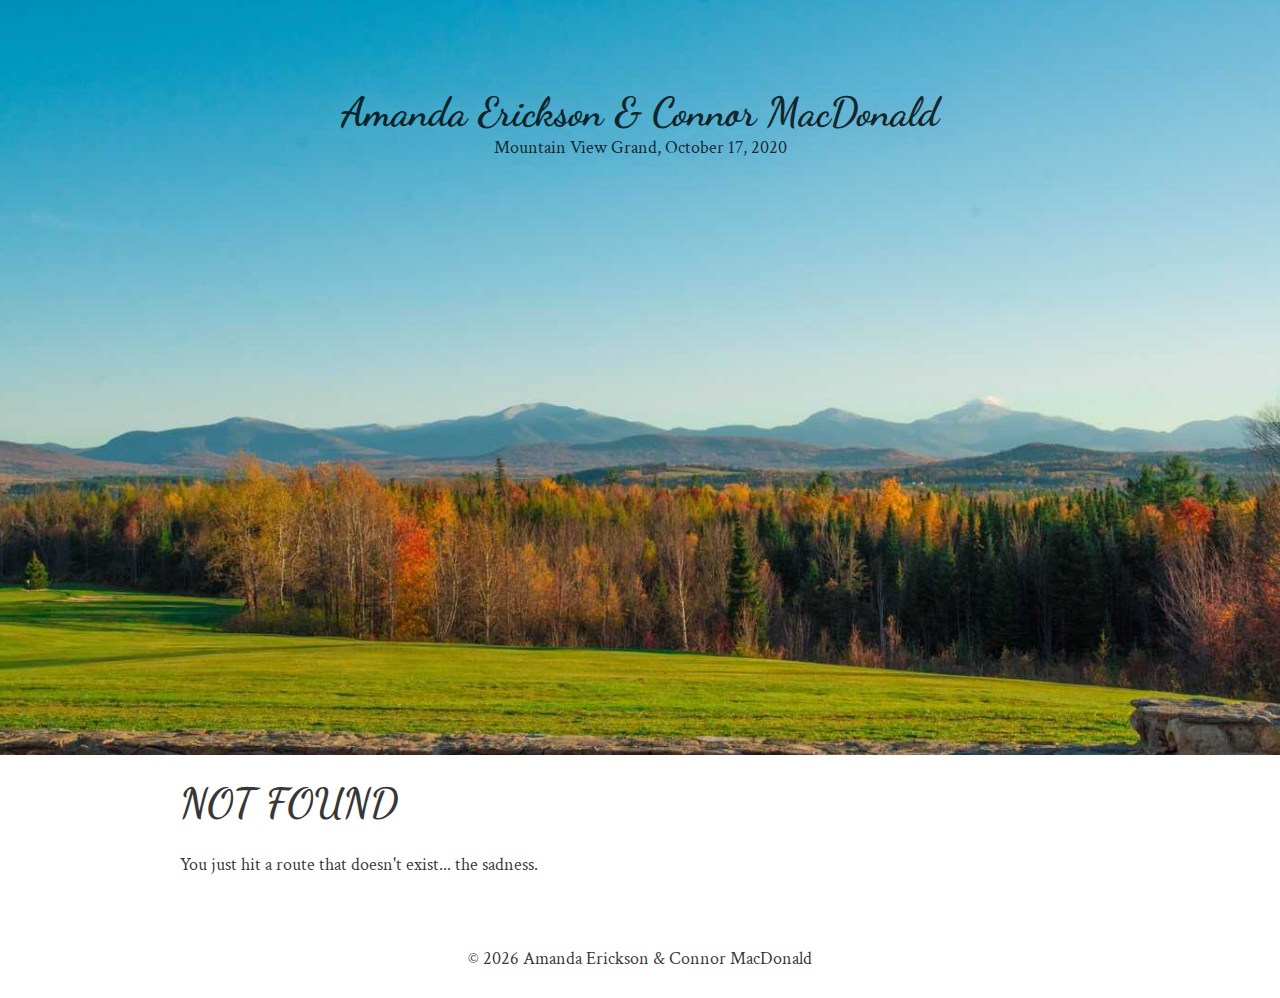
==== 404/index.html @ eaad70b4 "First build" ====
<!DOCTYPE html><html lang="en"><head><meta charSet="utf-8"/><meta http-equiv="x-ua-compatible" content="ie=edge"/><meta name="viewport" content="width=device-width, initial-scale=1, shrink-to-fit=no"/><style data-href="/styles.62a8afe266371566898d.css">@import url(https://fonts.googleapis.com/css?family=Crimson+Text|Dancing+Script&display=swap);html{font-family:sans-serif;-ms-text-size-adjust:100%;-webkit-text-size-adjust:100%}body{margin:0;-webkit-font-smoothing:antialiased;-moz-osx-font-smoothing:grayscale;font-family:Crimson Text,serif}article,aside,details,figcaption,figure,footer,header,main,menu,nav,section,summary{display:block}audio,canvas,progress,video{display:inline-block}audio:not([controls]){display:none;height:0}progress{vertical-align:baseline}[hidden],template{display:none}a{background-color:transparent;-webkit-text-decoration-skip:objects}a:active,a:hover{outline-width:0}abbr[title]{border-bottom:none;text-decoration:underline;-webkit-text-decoration:underline dotted;text-decoration:underline dotted}b,strong{font-weight:inherit;font-weight:bolder}footer{text-align:center;padding-top:32px}dfn{font-style:italic}h1{font-size:2em;margin:.67em 0}mark{background-color:#ff0;color:#000}small{font-size:80%}sub,sup{font-size:75%;line-height:0;position:relative;vertical-align:baseline}sub{bottom:-.25em}sup{top:-.5em}img{border-style:none}svg:not(:root){overflow:hidden}code,kbd,pre,samp{font-family:monospace,monospace;font-size:1em}figure{margin:1em 40px}hr{box-sizing:content-box;height:0;overflow:visible}button,input,optgroup,select,textarea{font:inherit;margin:0}optgroup{font-weight:700}button,input{overflow:visible}button,select{text-transform:none}[type=reset],[type=submit],button,html [type=button]{-webkit-appearance:button}[type=button]::-moz-focus-inner,[type=reset]::-moz-focus-inner,[type=submit]::-moz-focus-inner,button::-moz-focus-inner{border-style:none;padding:0}[type=button]:-moz-focusring,[type=reset]:-moz-focusring,[type=submit]:-moz-focusring,button:-moz-focusring{outline:1px dotted ButtonText}fieldset{border:1px solid silver;margin:0 2px;padding:.35em .625em .75em}legend{box-sizing:border-box;color:inherit;display:table;max-width:100%;padding:0;white-space:normal}textarea{overflow:auto}[type=checkbox],[type=radio]{box-sizing:border-box;padding:0}[type=number]::-webkit-inner-spin-button,[type=number]::-webkit-outer-spin-button{height:auto}[type=search]{-webkit-appearance:textfield;outline-offset:-2px}[type=search]::-webkit-search-cancel-button,[type=search]::-webkit-search-decoration{-webkit-appearance:none}::-webkit-input-placeholder{color:inherit;opacity:.54}::-webkit-file-upload-button{-webkit-appearance:button;font:inherit}html{font:112.5%/1.45em georgia,serif;box-sizing:border-box;overflow-y:scroll}*,:after,:before{box-sizing:inherit}body{color:rgba(0,0,0,.8)}header{overflow:hidden;text-align:center;position:relative;min-height:300px}header .gatsby-image-wrapper{position:absolute!important;top:-20px;left:-20px;bottom:-20px;right:-20px;z-index:-1}img{max-width:100%;padding:0;margin:0 0 1.45rem}h1{margin:0 0 1.45rem;font-family:Dancing Script,cursive;font-size:2.25rem}h1,h2{padding:0;color:inherit;font-weight:700;text-rendering:optimizeLegibility;line-height:1.1}h2{margin:0 0 .5rem;font-family:Crimson Text,serif;font-size:1.5rem}h3{font-family:Crimson Text,serif;font-size:1.38316rem}h3,h4{padding:0;margin:0 0 1.45rem;color:inherit;font-weight:700;text-rendering:optimizeLegibility;line-height:1.1}h4{font-family:-apple-system,BlinkMacSystemFont,Segoe UI,Roboto,Oxygen,Ubuntu,Cantarell,Fira Sans,Droid Sans,Helvetica Neue,sans-serif;font-size:1rem}h5{font-size:.85028rem}h5,h6{padding:0;margin:0 0 1.45rem;color:inherit;font-family:-apple-system,BlinkMacSystemFont,Segoe UI,Roboto,Oxygen,Ubuntu,Cantarell,Fira Sans,Droid Sans,Helvetica Neue,sans-serif;font-weight:700;text-rendering:optimizeLegibility;line-height:1.1}h6{font-size:.78405rem}hgroup{padding:0;margin:0 0 1.45rem}ol,ul{padding:0;margin:0 0 1.45rem 1.45rem;list-style-position:outside;list-style-image:none}dd,dl{margin:0 0 1.45rem}dd,dl,p{padding:0}p{margin:0 0 2rem}figure{padding:0}figure,pre{margin:0 0 1.45rem}pre{font-size:.85rem;line-height:1.42;background:rgba(0,0,0,.04);border-radius:3px;overflow:auto;word-wrap:normal;padding:1.45rem}table{font-size:1rem;line-height:1.45rem;border-collapse:collapse;width:100%}fieldset,table{padding:0;margin:0 0 1.45rem}blockquote{padding:0;margin:0 1.45rem 1.45rem}form,iframe,noscript{padding:0;margin:0 0 1.45rem}hr{padding:0;margin:0 0 calc(1.45rem - 1px);background:rgba(0,0,0,.2);border:none;height:1px}address{padding:0;margin:0 0 1.45rem}b,dt,strong,th{font-weight:700}li{margin-bottom:.725rem}ol li,ul li{padding-left:0}li>ol,li>ul{margin-left:1.45rem;margin-bottom:.725rem;margin-top:.725rem}blockquote :last-child,li :last-child,p :last-child{margin-bottom:0}li>p{margin-bottom:.725rem}code,kbd,samp{font-size:.85rem;line-height:1.45rem}abbr,abbr[title],acronym{border-bottom:1px dotted rgba(0,0,0,.5);cursor:help}abbr[title]{text-decoration:none}td,th,thead{text-align:left}td,th{border-bottom:1px solid rgba(0,0,0,.12);font-feature-settings:"tnum";-moz-font-feature-settings:"tnum";-ms-font-feature-settings:"tnum";-webkit-font-feature-settings:"tnum";padding:.725rem .96667rem calc(.725rem - 1px)}td:first-child,th:first-child{padding-left:0}td:last-child,th:last-child{padding-right:0}code,tt{background-color:rgba(0,0,0,.04);border-radius:3px;font-family:SFMono-Regular,Consolas,Roboto Mono,Droid Sans Mono,Liberation Mono,Menlo,Courier,monospace;padding:.2em 0}pre code{background:none;line-height:1.42}code:after,code:before,tt:after,tt:before{letter-spacing:-.2em;content:" "}pre code:after,pre code:before,pre tt:after,pre tt:before{content:""}@media only screen and (max-width:480px){html{font-size:100%}}.gatsby-image-wrapper{margin:auto}</style><meta name="generator" content="Gatsby 2.18.12"/><title data-react-helmet="true">404: Not found | Amanda Erickson &amp; Connor MacDonald</title><meta data-react-helmet="true" name="description" content="Mountain View Grand, October 17, 2020"/><meta data-react-helmet="true" property="og:title" content="404: Not found"/><meta data-react-helmet="true" property="og:description" content="Mountain View Grand, October 17, 2020"/><meta data-react-helmet="true" property="og:type" content="website"/><meta data-react-helmet="true" name="twitter:card" content="summary"/><meta data-react-helmet="true" name="twitter:creator" content="Connor MacDonald"/><meta data-react-helmet="true" name="twitter:title" content="404: Not found"/><meta data-react-helmet="true" name="twitter:description" content="Mountain View Grand, October 17, 2020"/><link rel="icon" href="/icons/icon-48x48.png?v=edf3d310d67f8284a562bc3a58c3e761"/><link rel="manifest" href="/manifest.webmanifest"/><meta name="theme-color" content="#663399"/><link rel="apple-touch-icon" sizes="48x48" href="/icons/icon-48x48.png?v=edf3d310d67f8284a562bc3a58c3e761"/><link rel="apple-touch-icon" sizes="72x72" href="/icons/icon-72x72.png?v=edf3d310d67f8284a562bc3a58c3e761"/><link rel="apple-touch-icon" sizes="96x96" href="/icons/icon-96x96.png?v=edf3d310d67f8284a562bc3a58c3e761"/><link rel="apple-touch-icon" sizes="144x144" href="/icons/icon-144x144.png?v=edf3d310d67f8284a562bc3a58c3e761"/><link rel="apple-touch-icon" sizes="192x192" href="/icons/icon-192x192.png?v=edf3d310d67f8284a562bc3a58c3e761"/><link rel="apple-touch-icon" sizes="256x256" href="/icons/icon-256x256.png?v=edf3d310d67f8284a562bc3a58c3e761"/><link rel="apple-touch-icon" sizes="384x384" href="/icons/icon-384x384.png?v=edf3d310d67f8284a562bc3a58c3e761"/><link rel="apple-touch-icon" sizes="512x512" href="/icons/icon-512x512.png?v=edf3d310d67f8284a562bc3a58c3e761"/><link as="script" rel="preload" href="/webpack-runtime-8ccd374460ad9884afc3.js"/><link as="script" rel="preload" href="/app-3792eba1773a90028cbc.js"/><link as="script" rel="preload" href="/styles-96ea1c23eb1c27c83239.js"/><link as="script" rel="preload" href="/commons-c1b3e1b0ab7290d5be0f.js"/><link as="script" rel="preload" href="/component---src-pages-404-js-937d1b115ca56d3e6694.js"/><link as="fetch" rel="preload" href="/page-data/404/page-data.json" crossorigin="anonymous"/></head><body><div id="___gatsby"><div style="outline:none" tabindex="-1" role="group" id="gatsby-focus-wrapper"><header style="height:0;padding-bottom:59%;margin-bottom:1.45rem"><div style="margin:0 auto;max-width:960px;padding:5rem 1.0875rem;text-shadow:#67b6d7 5px 0 30px"><h1 style="margin:0">Amanda Erickson &amp; Connor MacDonald</h1><p>Mountain View Grand, October 17, 2020</p></div><div class=" gatsby-image-wrapper" style="position:relative;overflow:hidden"><div style="width:100%;padding-bottom:59.09722222222222%"></div><img src="[data-uri]" alt="" style="position:absolute;top:0;left:0;width:100%;height:100%;object-fit:cover;object-position:center;opacity:1;transition-delay:500ms"/><noscript><picture><source srcset="/static/104b71bb54cc889bc5ee15e4727ea2bb/ca45b/header-image.jpg 500w,
/static/104b71bb54cc889bc5ee15e4727ea2bb/a0205/header-image.jpg 1000w,
/static/104b71bb54cc889bc5ee15e4727ea2bb/95976/header-image.jpg 1440w" sizes="(max-width: 1440px) 100vw, 1440px" /><img loading="lazy" sizes="(max-width: 1440px) 100vw, 1440px" srcset="/static/104b71bb54cc889bc5ee15e4727ea2bb/ca45b/header-image.jpg 500w,
/static/104b71bb54cc889bc5ee15e4727ea2bb/a0205/header-image.jpg 1000w,
/static/104b71bb54cc889bc5ee15e4727ea2bb/95976/header-image.jpg 1440w" src="/static/104b71bb54cc889bc5ee15e4727ea2bb/95976/header-image.jpg" alt="" style="position:absolute;top:0;left:0;opacity:1;width:100%;height:100%;object-fit:cover;object-position:center"/></picture></noscript></div></header><div style="margin:0 auto;max-width:960px;padding:0px 1.0875rem 1.45rem;padding-top:0"><main><h1>NOT FOUND</h1><p>You just hit a route that doesn&#x27;t exist... the sadness.</p></main><footer>© <!-- -->2019<!-- --> Amanda Erickson &amp; Connor MacDonald</footer></div></div></div><script id="gatsby-script-loader">/*<![CDATA[*/window.pagePath="/404/";/*]]>*/</script><script id="gatsby-chunk-mapping">/*<![CDATA[*/window.___chunkMapping={"app":["/app-3792eba1773a90028cbc.js"],"component---src-pages-404-js":["/component---src-pages-404-js-937d1b115ca56d3e6694.js"],"component---src-pages-index-js":["/component---src-pages-index-js-54a5cf1bc82b5480c168.js"],"component---src-pages-page-2-js":["/component---src-pages-page-2-js-9091273db8b77923343d.js"]};/*]]>*/</script><script src="/component---src-pages-404-js-937d1b115ca56d3e6694.js" async=""></script><script src="/commons-c1b3e1b0ab7290d5be0f.js" async=""></script><script src="/styles-96ea1c23eb1c27c83239.js" async=""></script><script src="/app-3792eba1773a90028cbc.js" async=""></script><script src="/webpack-runtime-8ccd374460ad9884afc3.js" async=""></script></body></html>
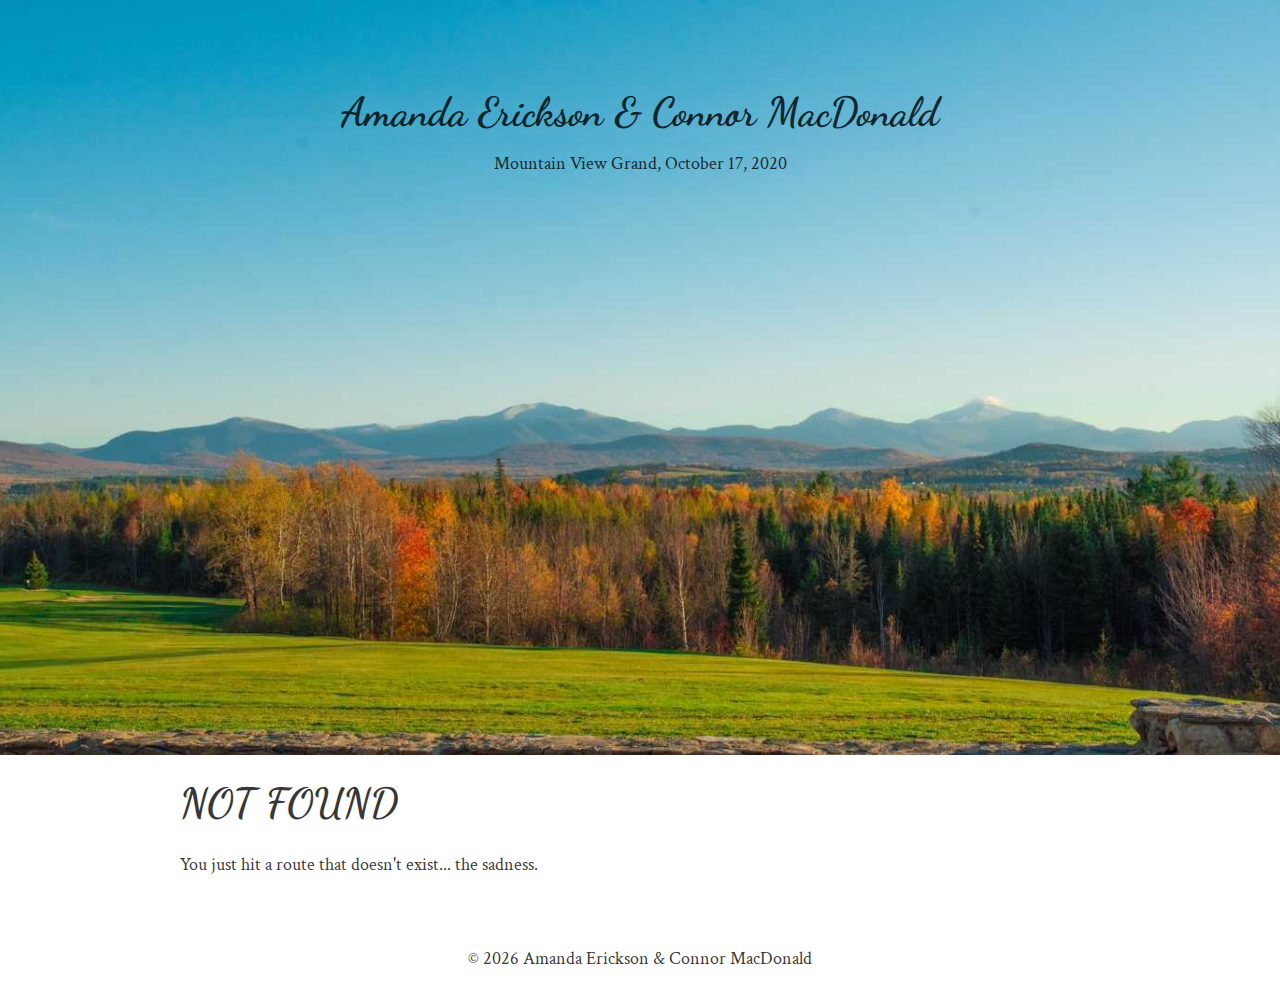
==== commit d33bff0f: "Second build" ====
--- a/404/index.html
+++ b/404/index.html
@@ -1,5 +1,5 @@
-<!DOCTYPE html><html lang="en"><head><meta charSet="utf-8"/><meta http-equiv="x-ua-compatible" content="ie=edge"/><meta name="viewport" content="width=device-width, initial-scale=1, shrink-to-fit=no"/><style data-href="/styles.62a8afe266371566898d.css">@import url(https://fonts.googleapis.com/css?family=Crimson+Text|Dancing+Script&display=swap);html{font-family:sans-serif;-ms-text-size-adjust:100%;-webkit-text-size-adjust:100%}body{margin:0;-webkit-font-smoothing:antialiased;-moz-osx-font-smoothing:grayscale;font-family:Crimson Text,serif}article,aside,details,figcaption,figure,footer,header,main,menu,nav,section,summary{display:block}audio,canvas,progress,video{display:inline-block}audio:not([controls]){display:none;height:0}progress{vertical-align:baseline}[hidden],template{display:none}a{background-color:transparent;-webkit-text-decoration-skip:objects}a:active,a:hover{outline-width:0}abbr[title]{border-bottom:none;text-decoration:underline;-webkit-text-decoration:underline dotted;text-decoration:underline dotted}b,strong{font-weight:inherit;font-weight:bolder}footer{text-align:center;padding-top:32px}dfn{font-style:italic}h1{font-size:2em;margin:.67em 0}mark{background-color:#ff0;color:#000}small{font-size:80%}sub,sup{font-size:75%;line-height:0;position:relative;vertical-align:baseline}sub{bottom:-.25em}sup{top:-.5em}img{border-style:none}svg:not(:root){overflow:hidden}code,kbd,pre,samp{font-family:monospace,monospace;font-size:1em}figure{margin:1em 40px}hr{box-sizing:content-box;height:0;overflow:visible}button,input,optgroup,select,textarea{font:inherit;margin:0}optgroup{font-weight:700}button,input{overflow:visible}button,select{text-transform:none}[type=reset],[type=submit],button,html [type=button]{-webkit-appearance:button}[type=button]::-moz-focus-inner,[type=reset]::-moz-focus-inner,[type=submit]::-moz-focus-inner,button::-moz-focus-inner{border-style:none;padding:0}[type=button]:-moz-focusring,[type=reset]:-moz-focusring,[type=submit]:-moz-focusring,button:-moz-focusring{outline:1px dotted ButtonText}fieldset{border:1px solid silver;margin:0 2px;padding:.35em .625em .75em}legend{box-sizing:border-box;color:inherit;display:table;max-width:100%;padding:0;white-space:normal}textarea{overflow:auto}[type=checkbox],[type=radio]{box-sizing:border-box;padding:0}[type=number]::-webkit-inner-spin-button,[type=number]::-webkit-outer-spin-button{height:auto}[type=search]{-webkit-appearance:textfield;outline-offset:-2px}[type=search]::-webkit-search-cancel-button,[type=search]::-webkit-search-decoration{-webkit-appearance:none}::-webkit-input-placeholder{color:inherit;opacity:.54}::-webkit-file-upload-button{-webkit-appearance:button;font:inherit}html{font:112.5%/1.45em georgia,serif;box-sizing:border-box;overflow-y:scroll}*,:after,:before{box-sizing:inherit}body{color:rgba(0,0,0,.8)}header{overflow:hidden;text-align:center;position:relative;min-height:300px}header .gatsby-image-wrapper{position:absolute!important;top:-20px;left:-20px;bottom:-20px;right:-20px;z-index:-1}img{max-width:100%;padding:0;margin:0 0 1.45rem}h1{margin:0 0 1.45rem;font-family:Dancing Script,cursive;font-size:2.25rem}h1,h2{padding:0;color:inherit;font-weight:700;text-rendering:optimizeLegibility;line-height:1.1}h2{margin:0 0 .5rem;font-family:Crimson Text,serif;font-size:1.5rem}h3{font-family:Crimson Text,serif;font-size:1.38316rem}h3,h4{padding:0;margin:0 0 1.45rem;color:inherit;font-weight:700;text-rendering:optimizeLegibility;line-height:1.1}h4{font-family:-apple-system,BlinkMacSystemFont,Segoe UI,Roboto,Oxygen,Ubuntu,Cantarell,Fira Sans,Droid Sans,Helvetica Neue,sans-serif;font-size:1rem}h5{font-size:.85028rem}h5,h6{padding:0;margin:0 0 1.45rem;color:inherit;font-family:-apple-system,BlinkMacSystemFont,Segoe UI,Roboto,Oxygen,Ubuntu,Cantarell,Fira Sans,Droid Sans,Helvetica Neue,sans-serif;font-weight:700;text-rendering:optimizeLegibility;line-height:1.1}h6{font-size:.78405rem}hgroup{padding:0;margin:0 0 1.45rem}ol,ul{padding:0;margin:0 0 1.45rem 1.45rem;list-style-position:outside;list-style-image:none}dd,dl{margin:0 0 1.45rem}dd,dl,p{padding:0}p{margin:0 0 2rem}figure{padding:0}figure,pre{margin:0 0 1.45rem}pre{font-size:.85rem;line-height:1.42;background:rgba(0,0,0,.04);border-radius:3px;overflow:auto;word-wrap:normal;padding:1.45rem}table{font-size:1rem;line-height:1.45rem;border-collapse:collapse;width:100%}fieldset,table{padding:0;margin:0 0 1.45rem}blockquote{padding:0;margin:0 1.45rem 1.45rem}form,iframe,noscript{padding:0;margin:0 0 1.45rem}hr{padding:0;margin:0 0 calc(1.45rem - 1px);background:rgba(0,0,0,.2);border:none;height:1px}address{padding:0;margin:0 0 1.45rem}b,dt,strong,th{font-weight:700}li{margin-bottom:.725rem}ol li,ul li{padding-left:0}li>ol,li>ul{margin-left:1.45rem;margin-bottom:.725rem;margin-top:.725rem}blockquote :last-child,li :last-child,p :last-child{margin-bottom:0}li>p{margin-bottom:.725rem}code,kbd,samp{font-size:.85rem;line-height:1.45rem}abbr,abbr[title],acronym{border-bottom:1px dotted rgba(0,0,0,.5);cursor:help}abbr[title]{text-decoration:none}td,th,thead{text-align:left}td,th{border-bottom:1px solid rgba(0,0,0,.12);font-feature-settings:"tnum";-moz-font-feature-settings:"tnum";-ms-font-feature-settings:"tnum";-webkit-font-feature-settings:"tnum";padding:.725rem .96667rem calc(.725rem - 1px)}td:first-child,th:first-child{padding-left:0}td:last-child,th:last-child{padding-right:0}code,tt{background-color:rgba(0,0,0,.04);border-radius:3px;font-family:SFMono-Regular,Consolas,Roboto Mono,Droid Sans Mono,Liberation Mono,Menlo,Courier,monospace;padding:.2em 0}pre code{background:none;line-height:1.42}code:after,code:before,tt:after,tt:before{letter-spacing:-.2em;content:" "}pre code:after,pre code:before,pre tt:after,pre tt:before{content:""}@media only screen and (max-width:480px){html{font-size:100%}}.gatsby-image-wrapper{margin:auto}</style><meta name="generator" content="Gatsby 2.18.12"/><title data-react-helmet="true">404: Not found | Amanda Erickson &amp; Connor MacDonald</title><meta data-react-helmet="true" name="description" content="Mountain View Grand, October 17, 2020"/><meta data-react-helmet="true" property="og:title" content="404: Not found"/><meta data-react-helmet="true" property="og:description" content="Mountain View Grand, October 17, 2020"/><meta data-react-helmet="true" property="og:type" content="website"/><meta data-react-helmet="true" name="twitter:card" content="summary"/><meta data-react-helmet="true" name="twitter:creator" content="Connor MacDonald"/><meta data-react-helmet="true" name="twitter:title" content="404: Not found"/><meta data-react-helmet="true" name="twitter:description" content="Mountain View Grand, October 17, 2020"/><link rel="icon" href="/icons/icon-48x48.png?v=edf3d310d67f8284a562bc3a58c3e761"/><link rel="manifest" href="/manifest.webmanifest"/><meta name="theme-color" content="#663399"/><link rel="apple-touch-icon" sizes="48x48" href="/icons/icon-48x48.png?v=edf3d310d67f8284a562bc3a58c3e761"/><link rel="apple-touch-icon" sizes="72x72" href="/icons/icon-72x72.png?v=edf3d310d67f8284a562bc3a58c3e761"/><link rel="apple-touch-icon" sizes="96x96" href="/icons/icon-96x96.png?v=edf3d310d67f8284a562bc3a58c3e761"/><link rel="apple-touch-icon" sizes="144x144" href="/icons/icon-144x144.png?v=edf3d310d67f8284a562bc3a58c3e761"/><link rel="apple-touch-icon" sizes="192x192" href="/icons/icon-192x192.png?v=edf3d310d67f8284a562bc3a58c3e761"/><link rel="apple-touch-icon" sizes="256x256" href="/icons/icon-256x256.png?v=edf3d310d67f8284a562bc3a58c3e761"/><link rel="apple-touch-icon" sizes="384x384" href="/icons/icon-384x384.png?v=edf3d310d67f8284a562bc3a58c3e761"/><link rel="apple-touch-icon" sizes="512x512" href="/icons/icon-512x512.png?v=edf3d310d67f8284a562bc3a58c3e761"/><link as="script" rel="preload" href="/webpack-runtime-8ccd374460ad9884afc3.js"/><link as="script" rel="preload" href="/app-3792eba1773a90028cbc.js"/><link as="script" rel="preload" href="/styles-96ea1c23eb1c27c83239.js"/><link as="script" rel="preload" href="/commons-c1b3e1b0ab7290d5be0f.js"/><link as="script" rel="preload" href="/component---src-pages-404-js-937d1b115ca56d3e6694.js"/><link as="fetch" rel="preload" href="/page-data/404/page-data.json" crossorigin="anonymous"/></head><body><div id="___gatsby"><div style="outline:none" tabindex="-1" role="group" id="gatsby-focus-wrapper"><header style="height:0;padding-bottom:59%;margin-bottom:1.45rem"><div style="margin:0 auto;max-width:960px;padding:5rem 1.0875rem;text-shadow:#67b6d7 5px 0 30px"><h1 style="margin:0">Amanda Erickson &amp; Connor MacDonald</h1><p>Mountain View Grand, October 17, 2020</p></div><div class=" gatsby-image-wrapper" style="position:relative;overflow:hidden"><div style="width:100%;padding-bottom:59.09722222222222%"></div><img src="[data-uri]" alt="" style="position:absolute;top:0;left:0;width:100%;height:100%;object-fit:cover;object-position:center;opacity:1;transition-delay:500ms"/><noscript><picture><source srcset="/static/104b71bb54cc889bc5ee15e4727ea2bb/ca45b/header-image.jpg 500w,
+<!DOCTYPE html><html lang="en"><head><meta charSet="utf-8"/><meta http-equiv="x-ua-compatible" content="ie=edge"/><meta name="viewport" content="width=device-width, initial-scale=1, shrink-to-fit=no"/><style data-href="/styles.62a8afe266371566898d.css">@import url(https://fonts.googleapis.com/css?family=Crimson+Text|Dancing+Script&display=swap);html{font-family:sans-serif;-ms-text-size-adjust:100%;-webkit-text-size-adjust:100%}body{margin:0;-webkit-font-smoothing:antialiased;-moz-osx-font-smoothing:grayscale;font-family:Crimson Text,serif}article,aside,details,figcaption,figure,footer,header,main,menu,nav,section,summary{display:block}audio,canvas,progress,video{display:inline-block}audio:not([controls]){display:none;height:0}progress{vertical-align:baseline}[hidden],template{display:none}a{background-color:transparent;-webkit-text-decoration-skip:objects}a:active,a:hover{outline-width:0}abbr[title]{border-bottom:none;text-decoration:underline;-webkit-text-decoration:underline dotted;text-decoration:underline dotted}b,strong{font-weight:inherit;font-weight:bolder}footer{text-align:center;padding-top:32px}dfn{font-style:italic}h1{font-size:2em;margin:.67em 0}mark{background-color:#ff0;color:#000}small{font-size:80%}sub,sup{font-size:75%;line-height:0;position:relative;vertical-align:baseline}sub{bottom:-.25em}sup{top:-.5em}img{border-style:none}svg:not(:root){overflow:hidden}code,kbd,pre,samp{font-family:monospace,monospace;font-size:1em}figure{margin:1em 40px}hr{box-sizing:content-box;height:0;overflow:visible}button,input,optgroup,select,textarea{font:inherit;margin:0}optgroup{font-weight:700}button,input{overflow:visible}button,select{text-transform:none}[type=reset],[type=submit],button,html [type=button]{-webkit-appearance:button}[type=button]::-moz-focus-inner,[type=reset]::-moz-focus-inner,[type=submit]::-moz-focus-inner,button::-moz-focus-inner{border-style:none;padding:0}[type=button]:-moz-focusring,[type=reset]:-moz-focusring,[type=submit]:-moz-focusring,button:-moz-focusring{outline:1px dotted ButtonText}fieldset{border:1px solid silver;margin:0 2px;padding:.35em .625em .75em}legend{box-sizing:border-box;color:inherit;display:table;max-width:100%;padding:0;white-space:normal}textarea{overflow:auto}[type=checkbox],[type=radio]{box-sizing:border-box;padding:0}[type=number]::-webkit-inner-spin-button,[type=number]::-webkit-outer-spin-button{height:auto}[type=search]{-webkit-appearance:textfield;outline-offset:-2px}[type=search]::-webkit-search-cancel-button,[type=search]::-webkit-search-decoration{-webkit-appearance:none}::-webkit-input-placeholder{color:inherit;opacity:.54}::-webkit-file-upload-button{-webkit-appearance:button;font:inherit}html{font:112.5%/1.45em georgia,serif;box-sizing:border-box;overflow-y:scroll}*,:after,:before{box-sizing:inherit}body{color:rgba(0,0,0,.8)}header{overflow:hidden;text-align:center;position:relative;min-height:300px}header .gatsby-image-wrapper{position:absolute!important;top:-20px;left:-20px;bottom:-20px;right:-20px;z-index:-1}img{max-width:100%;padding:0;margin:0 0 1.45rem}h1{margin:0 0 1.45rem;font-family:Dancing Script,cursive;font-size:2.25rem}h1,h2{padding:0;color:inherit;font-weight:700;text-rendering:optimizeLegibility;line-height:1.1}h2{margin:0 0 .5rem;font-family:Crimson Text,serif;font-size:1.5rem}h3{font-family:Crimson Text,serif;font-size:1.38316rem}h3,h4{padding:0;margin:0 0 1.45rem;color:inherit;font-weight:700;text-rendering:optimizeLegibility;line-height:1.1}h4{font-family:-apple-system,BlinkMacSystemFont,Segoe UI,Roboto,Oxygen,Ubuntu,Cantarell,Fira Sans,Droid Sans,Helvetica Neue,sans-serif;font-size:1rem}h5{font-size:.85028rem}h5,h6{padding:0;margin:0 0 1.45rem;color:inherit;font-family:-apple-system,BlinkMacSystemFont,Segoe UI,Roboto,Oxygen,Ubuntu,Cantarell,Fira Sans,Droid Sans,Helvetica Neue,sans-serif;font-weight:700;text-rendering:optimizeLegibility;line-height:1.1}h6{font-size:.78405rem}hgroup{padding:0;margin:0 0 1.45rem}ol,ul{padding:0;margin:0 0 1.45rem 1.45rem;list-style-position:outside;list-style-image:none}dd,dl{margin:0 0 1.45rem}dd,dl,p{padding:0}p{margin:0 0 2rem}figure{padding:0}figure,pre{margin:0 0 1.45rem}pre{font-size:.85rem;line-height:1.42;background:rgba(0,0,0,.04);border-radius:3px;overflow:auto;word-wrap:normal;padding:1.45rem}table{font-size:1rem;line-height:1.45rem;border-collapse:collapse;width:100%}fieldset,table{padding:0;margin:0 0 1.45rem}blockquote{padding:0;margin:0 1.45rem 1.45rem}form,iframe,noscript{padding:0;margin:0 0 1.45rem}hr{padding:0;margin:0 0 calc(1.45rem - 1px);background:rgba(0,0,0,.2);border:none;height:1px}address{padding:0;margin:0 0 1.45rem}b,dt,strong,th{font-weight:700}li{margin-bottom:.725rem}ol li,ul li{padding-left:0}li>ol,li>ul{margin-left:1.45rem;margin-bottom:.725rem;margin-top:.725rem}blockquote :last-child,li :last-child,p :last-child{margin-bottom:0}li>p{margin-bottom:.725rem}code,kbd,samp{font-size:.85rem;line-height:1.45rem}abbr,abbr[title],acronym{border-bottom:1px dotted rgba(0,0,0,.5);cursor:help}abbr[title]{text-decoration:none}td,th,thead{text-align:left}td,th{border-bottom:1px solid rgba(0,0,0,.12);font-feature-settings:"tnum";-moz-font-feature-settings:"tnum";-ms-font-feature-settings:"tnum";-webkit-font-feature-settings:"tnum";padding:.725rem .96667rem calc(.725rem - 1px)}td:first-child,th:first-child{padding-left:0}td:last-child,th:last-child{padding-right:0}code,tt{background-color:rgba(0,0,0,.04);border-radius:3px;font-family:SFMono-Regular,Consolas,Roboto Mono,Droid Sans Mono,Liberation Mono,Menlo,Courier,monospace;padding:.2em 0}pre code{background:none;line-height:1.42}code:after,code:before,tt:after,tt:before{letter-spacing:-.2em;content:" "}pre code:after,pre code:before,pre tt:after,pre tt:before{content:""}@media only screen and (max-width:480px){html{font-size:100%}}.gatsby-image-wrapper{margin:auto}</style><meta name="generator" content="Gatsby 2.18.12"/><title data-react-helmet="true">404: Not found | Amanda Erickson &amp; Connor MacDonald</title><meta data-react-helmet="true" name="description" content="Mountain View Grand, October 17, 2020"/><meta data-react-helmet="true" property="og:title" content="404: Not found"/><meta data-react-helmet="true" property="og:description" content="Mountain View Grand, October 17, 2020"/><meta data-react-helmet="true" property="og:type" content="website"/><meta data-react-helmet="true" name="twitter:card" content="summary"/><meta data-react-helmet="true" name="twitter:creator" content="Connor MacDonald"/><meta data-react-helmet="true" name="twitter:title" content="404: Not found"/><meta data-react-helmet="true" name="twitter:description" content="Mountain View Grand, October 17, 2020"/><link rel="icon" href="/icons/icon-48x48.png?v=edf3d310d67f8284a562bc3a58c3e761"/><link rel="manifest" href="/manifest.webmanifest"/><meta name="theme-color" content="#663399"/><link rel="apple-touch-icon" sizes="48x48" href="/icons/icon-48x48.png?v=edf3d310d67f8284a562bc3a58c3e761"/><link rel="apple-touch-icon" sizes="72x72" href="/icons/icon-72x72.png?v=edf3d310d67f8284a562bc3a58c3e761"/><link rel="apple-touch-icon" sizes="96x96" href="/icons/icon-96x96.png?v=edf3d310d67f8284a562bc3a58c3e761"/><link rel="apple-touch-icon" sizes="144x144" href="/icons/icon-144x144.png?v=edf3d310d67f8284a562bc3a58c3e761"/><link rel="apple-touch-icon" sizes="192x192" href="/icons/icon-192x192.png?v=edf3d310d67f8284a562bc3a58c3e761"/><link rel="apple-touch-icon" sizes="256x256" href="/icons/icon-256x256.png?v=edf3d310d67f8284a562bc3a58c3e761"/><link rel="apple-touch-icon" sizes="384x384" href="/icons/icon-384x384.png?v=edf3d310d67f8284a562bc3a58c3e761"/><link rel="apple-touch-icon" sizes="512x512" href="/icons/icon-512x512.png?v=edf3d310d67f8284a562bc3a58c3e761"/><link as="script" rel="preload" href="/webpack-runtime-8ccd374460ad9884afc3.js"/><link as="script" rel="preload" href="/app-3792eba1773a90028cbc.js"/><link as="script" rel="preload" href="/styles-96ea1c23eb1c27c83239.js"/><link as="script" rel="preload" href="/commons-878b3153afa705272fca.js"/><link as="script" rel="preload" href="/component---src-pages-404-js-937d1b115ca56d3e6694.js"/><link as="fetch" rel="preload" href="/page-data/404/page-data.json" crossorigin="anonymous"/></head><body><div id="___gatsby"><div style="outline:none" tabindex="-1" role="group" id="gatsby-focus-wrapper"><header style="height:0;padding-bottom:59%;margin-bottom:1.45rem"><div style="margin:0 auto;max-width:960px;padding:5rem 1.0875rem;text-shadow:#67b6d7 5px 0 30px"><h1 style="margin:0">Amanda Erickson &amp; Connor MacDonald</h1><p style="padding-top:16px">Mountain View Grand, October 17, 2020</p></div><div class=" gatsby-image-wrapper" style="position:relative;overflow:hidden"><div style="width:100%;padding-bottom:59.09722222222222%"></div><img src="[data-uri]" alt="" style="position:absolute;top:0;left:0;width:100%;height:100%;object-fit:cover;object-position:center;opacity:1;transition-delay:500ms"/><noscript><picture><source srcset="/static/104b71bb54cc889bc5ee15e4727ea2bb/ca45b/header-image.jpg 500w,
 /static/104b71bb54cc889bc5ee15e4727ea2bb/a0205/header-image.jpg 1000w,
 /static/104b71bb54cc889bc5ee15e4727ea2bb/95976/header-image.jpg 1440w" sizes="(max-width: 1440px) 100vw, 1440px" /><img loading="lazy" sizes="(max-width: 1440px) 100vw, 1440px" srcset="/static/104b71bb54cc889bc5ee15e4727ea2bb/ca45b/header-image.jpg 500w,
 /static/104b71bb54cc889bc5ee15e4727ea2bb/a0205/header-image.jpg 1000w,
-/static/104b71bb54cc889bc5ee15e4727ea2bb/95976/header-image.jpg 1440w" src="/static/104b71bb54cc889bc5ee15e4727ea2bb/95976/header-image.jpg" alt="" style="position:absolute;top:0;left:0;opacity:1;width:100%;height:100%;object-fit:cover;object-position:center"/></picture></noscript></div></header><div style="margin:0 auto;max-width:960px;padding:0px 1.0875rem 1.45rem;padding-top:0"><main><h1>NOT FOUND</h1><p>You just hit a route that doesn&#x27;t exist... the sadness.</p></main><footer>© <!-- -->2019<!-- --> Amanda Erickson &amp; Connor MacDonald</footer></div></div></div><script id="gatsby-script-loader">/*<![CDATA[*/window.pagePath="/404/";/*]]>*/</script><script id="gatsby-chunk-mapping">/*<![CDATA[*/window.___chunkMapping={"app":["/app-3792eba1773a90028cbc.js"],"component---src-pages-404-js":["/component---src-pages-404-js-937d1b115ca56d3e6694.js"],"component---src-pages-index-js":["/component---src-pages-index-js-54a5cf1bc82b5480c168.js"],"component---src-pages-page-2-js":["/component---src-pages-page-2-js-9091273db8b77923343d.js"]};/*]]>*/</script><script src="/component---src-pages-404-js-937d1b115ca56d3e6694.js" async=""></script><script src="/commons-c1b3e1b0ab7290d5be0f.js" async=""></script><script src="/styles-96ea1c23eb1c27c83239.js" async=""></script><script src="/app-3792eba1773a90028cbc.js" async=""></script><script src="/webpack-runtime-8ccd374460ad9884afc3.js" async=""></script></body></html>+/static/104b71bb54cc889bc5ee15e4727ea2bb/95976/header-image.jpg 1440w" src="/static/104b71bb54cc889bc5ee15e4727ea2bb/95976/header-image.jpg" alt="" style="position:absolute;top:0;left:0;opacity:1;width:100%;height:100%;object-fit:cover;object-position:center"/></picture></noscript></div></header><div style="margin:0 auto;max-width:960px;padding:0px 1.0875rem 1.45rem;padding-top:0"><main><h1>NOT FOUND</h1><p>You just hit a route that doesn&#x27;t exist... the sadness.</p></main><footer>© <!-- -->2019<!-- --> Amanda Erickson &amp; Connor MacDonald</footer></div></div></div><script id="gatsby-script-loader">/*<![CDATA[*/window.pagePath="/404/";/*]]>*/</script><script id="gatsby-chunk-mapping">/*<![CDATA[*/window.___chunkMapping={"app":["/app-3792eba1773a90028cbc.js"],"component---src-pages-404-js":["/component---src-pages-404-js-937d1b115ca56d3e6694.js"],"component---src-pages-index-js":["/component---src-pages-index-js-54a5cf1bc82b5480c168.js"],"component---src-pages-page-2-js":["/component---src-pages-page-2-js-9091273db8b77923343d.js"]};/*]]>*/</script><script src="/component---src-pages-404-js-937d1b115ca56d3e6694.js" async=""></script><script src="/commons-878b3153afa705272fca.js" async=""></script><script src="/styles-96ea1c23eb1c27c83239.js" async=""></script><script src="/app-3792eba1773a90028cbc.js" async=""></script><script src="/webpack-runtime-8ccd374460ad9884afc3.js" async=""></script></body></html>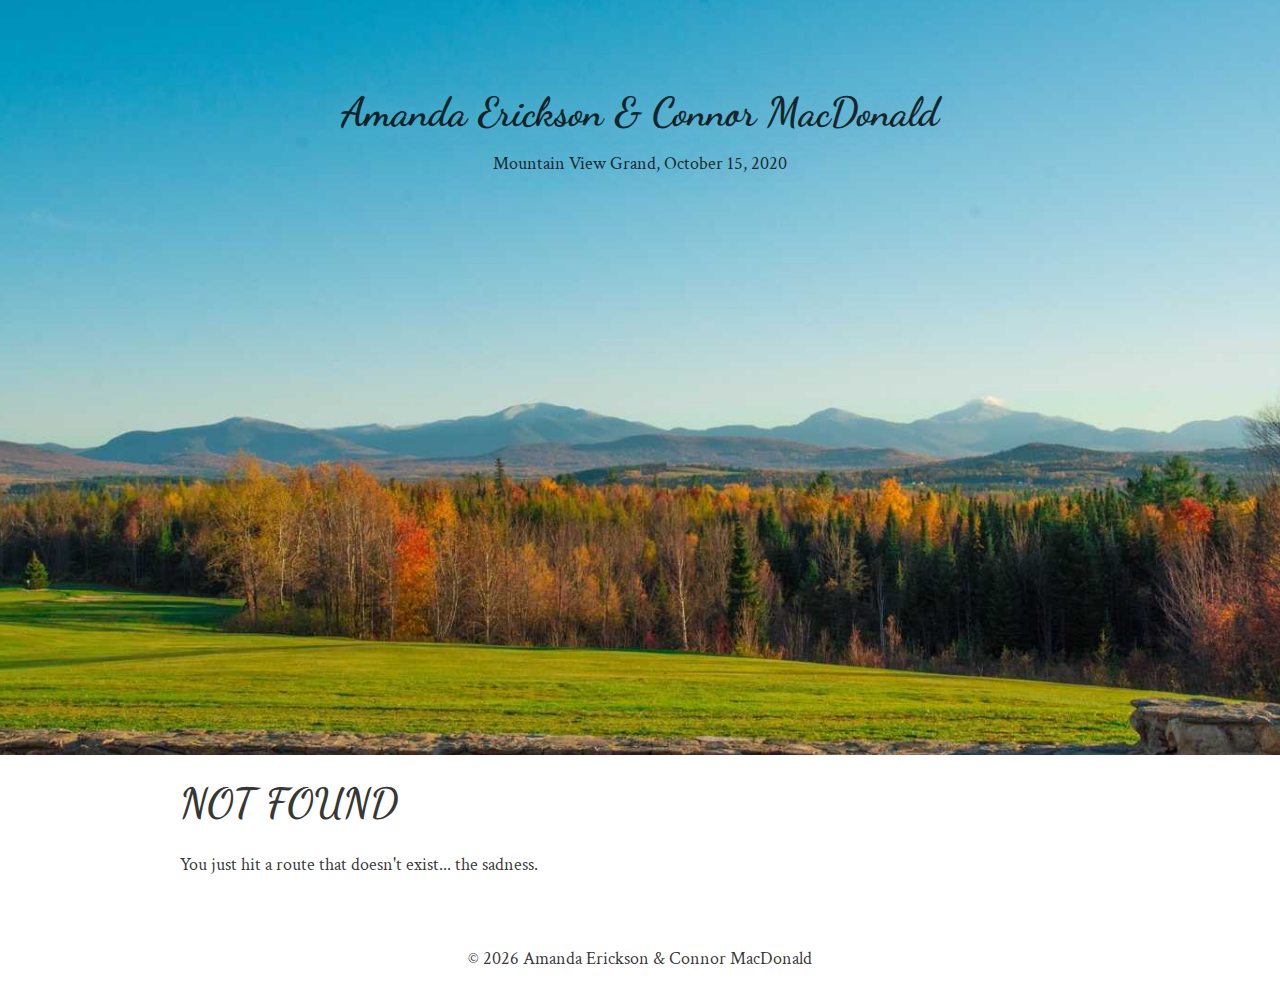
==== commit 611d9784: "Messaging after wedding letter went out" ====
--- a/404/index.html
+++ b/404/index.html
@@ -1,5 +1,21 @@
-<!DOCTYPE html><html lang="en"><head><meta charSet="utf-8"/><meta http-equiv="x-ua-compatible" content="ie=edge"/><meta name="viewport" content="width=device-width, initial-scale=1, shrink-to-fit=no"/><style data-href="/styles.62a8afe266371566898d.css">@import url(https://fonts.googleapis.com/css?family=Crimson+Text|Dancing+Script&display=swap);html{font-family:sans-serif;-ms-text-size-adjust:100%;-webkit-text-size-adjust:100%}body{margin:0;-webkit-font-smoothing:antialiased;-moz-osx-font-smoothing:grayscale;font-family:Crimson Text,serif}article,aside,details,figcaption,figure,footer,header,main,menu,nav,section,summary{display:block}audio,canvas,progress,video{display:inline-block}audio:not([controls]){display:none;height:0}progress{vertical-align:baseline}[hidden],template{display:none}a{background-color:transparent;-webkit-text-decoration-skip:objects}a:active,a:hover{outline-width:0}abbr[title]{border-bottom:none;text-decoration:underline;-webkit-text-decoration:underline dotted;text-decoration:underline dotted}b,strong{font-weight:inherit;font-weight:bolder}footer{text-align:center;padding-top:32px}dfn{font-style:italic}h1{font-size:2em;margin:.67em 0}mark{background-color:#ff0;color:#000}small{font-size:80%}sub,sup{font-size:75%;line-height:0;position:relative;vertical-align:baseline}sub{bottom:-.25em}sup{top:-.5em}img{border-style:none}svg:not(:root){overflow:hidden}code,kbd,pre,samp{font-family:monospace,monospace;font-size:1em}figure{margin:1em 40px}hr{box-sizing:content-box;height:0;overflow:visible}button,input,optgroup,select,textarea{font:inherit;margin:0}optgroup{font-weight:700}button,input{overflow:visible}button,select{text-transform:none}[type=reset],[type=submit],button,html [type=button]{-webkit-appearance:button}[type=button]::-moz-focus-inner,[type=reset]::-moz-focus-inner,[type=submit]::-moz-focus-inner,button::-moz-focus-inner{border-style:none;padding:0}[type=button]:-moz-focusring,[type=reset]:-moz-focusring,[type=submit]:-moz-focusring,button:-moz-focusring{outline:1px dotted ButtonText}fieldset{border:1px solid silver;margin:0 2px;padding:.35em .625em .75em}legend{box-sizing:border-box;color:inherit;display:table;max-width:100%;padding:0;white-space:normal}textarea{overflow:auto}[type=checkbox],[type=radio]{box-sizing:border-box;padding:0}[type=number]::-webkit-inner-spin-button,[type=number]::-webkit-outer-spin-button{height:auto}[type=search]{-webkit-appearance:textfield;outline-offset:-2px}[type=search]::-webkit-search-cancel-button,[type=search]::-webkit-search-decoration{-webkit-appearance:none}::-webkit-input-placeholder{color:inherit;opacity:.54}::-webkit-file-upload-button{-webkit-appearance:button;font:inherit}html{font:112.5%/1.45em georgia,serif;box-sizing:border-box;overflow-y:scroll}*,:after,:before{box-sizing:inherit}body{color:rgba(0,0,0,.8)}header{overflow:hidden;text-align:center;position:relative;min-height:300px}header .gatsby-image-wrapper{position:absolute!important;top:-20px;left:-20px;bottom:-20px;right:-20px;z-index:-1}img{max-width:100%;padding:0;margin:0 0 1.45rem}h1{margin:0 0 1.45rem;font-family:Dancing Script,cursive;font-size:2.25rem}h1,h2{padding:0;color:inherit;font-weight:700;text-rendering:optimizeLegibility;line-height:1.1}h2{margin:0 0 .5rem;font-family:Crimson Text,serif;font-size:1.5rem}h3{font-family:Crimson Text,serif;font-size:1.38316rem}h3,h4{padding:0;margin:0 0 1.45rem;color:inherit;font-weight:700;text-rendering:optimizeLegibility;line-height:1.1}h4{font-family:-apple-system,BlinkMacSystemFont,Segoe UI,Roboto,Oxygen,Ubuntu,Cantarell,Fira Sans,Droid Sans,Helvetica Neue,sans-serif;font-size:1rem}h5{font-size:.85028rem}h5,h6{padding:0;margin:0 0 1.45rem;color:inherit;font-family:-apple-system,BlinkMacSystemFont,Segoe UI,Roboto,Oxygen,Ubuntu,Cantarell,Fira Sans,Droid Sans,Helvetica Neue,sans-serif;font-weight:700;text-rendering:optimizeLegibility;line-height:1.1}h6{font-size:.78405rem}hgroup{padding:0;margin:0 0 1.45rem}ol,ul{padding:0;margin:0 0 1.45rem 1.45rem;list-style-position:outside;list-style-image:none}dd,dl{margin:0 0 1.45rem}dd,dl,p{padding:0}p{margin:0 0 2rem}figure{padding:0}figure,pre{margin:0 0 1.45rem}pre{font-size:.85rem;line-height:1.42;background:rgba(0,0,0,.04);border-radius:3px;overflow:auto;word-wrap:normal;padding:1.45rem}table{font-size:1rem;line-height:1.45rem;border-collapse:collapse;width:100%}fieldset,table{padding:0;margin:0 0 1.45rem}blockquote{padding:0;margin:0 1.45rem 1.45rem}form,iframe,noscript{padding:0;margin:0 0 1.45rem}hr{padding:0;margin:0 0 calc(1.45rem - 1px);background:rgba(0,0,0,.2);border:none;height:1px}address{padding:0;margin:0 0 1.45rem}b,dt,strong,th{font-weight:700}li{margin-bottom:.725rem}ol li,ul li{padding-left:0}li>ol,li>ul{margin-left:1.45rem;margin-bottom:.725rem;margin-top:.725rem}blockquote :last-child,li :last-child,p :last-child{margin-bottom:0}li>p{margin-bottom:.725rem}code,kbd,samp{font-size:.85rem;line-height:1.45rem}abbr,abbr[title],acronym{border-bottom:1px dotted rgba(0,0,0,.5);cursor:help}abbr[title]{text-decoration:none}td,th,thead{text-align:left}td,th{border-bottom:1px solid rgba(0,0,0,.12);font-feature-settings:"tnum";-moz-font-feature-settings:"tnum";-ms-font-feature-settings:"tnum";-webkit-font-feature-settings:"tnum";padding:.725rem .96667rem calc(.725rem - 1px)}td:first-child,th:first-child{padding-left:0}td:last-child,th:last-child{padding-right:0}code,tt{background-color:rgba(0,0,0,.04);border-radius:3px;font-family:SFMono-Regular,Consolas,Roboto Mono,Droid Sans Mono,Liberation Mono,Menlo,Courier,monospace;padding:.2em 0}pre code{background:none;line-height:1.42}code:after,code:before,tt:after,tt:before{letter-spacing:-.2em;content:" "}pre code:after,pre code:before,pre tt:after,pre tt:before{content:""}@media only screen and (max-width:480px){html{font-size:100%}}.gatsby-image-wrapper{margin:auto}</style><meta name="generator" content="Gatsby 2.18.12"/><title data-react-helmet="true">404: Not found | Amanda Erickson &amp; Connor MacDonald</title><meta data-react-helmet="true" name="description" content="Mountain View Grand, October 17, 2020"/><meta data-react-helmet="true" property="og:title" content="404: Not found"/><meta data-react-helmet="true" property="og:description" content="Mountain View Grand, October 17, 2020"/><meta data-react-helmet="true" property="og:type" content="website"/><meta data-react-helmet="true" name="twitter:card" content="summary"/><meta data-react-helmet="true" name="twitter:creator" content="Connor MacDonald"/><meta data-react-helmet="true" name="twitter:title" content="404: Not found"/><meta data-react-helmet="true" name="twitter:description" content="Mountain View Grand, October 17, 2020"/><link rel="icon" href="/icons/icon-48x48.png?v=edf3d310d67f8284a562bc3a58c3e761"/><link rel="manifest" href="/manifest.webmanifest"/><meta name="theme-color" content="#663399"/><link rel="apple-touch-icon" sizes="48x48" href="/icons/icon-48x48.png?v=edf3d310d67f8284a562bc3a58c3e761"/><link rel="apple-touch-icon" sizes="72x72" href="/icons/icon-72x72.png?v=edf3d310d67f8284a562bc3a58c3e761"/><link rel="apple-touch-icon" sizes="96x96" href="/icons/icon-96x96.png?v=edf3d310d67f8284a562bc3a58c3e761"/><link rel="apple-touch-icon" sizes="144x144" href="/icons/icon-144x144.png?v=edf3d310d67f8284a562bc3a58c3e761"/><link rel="apple-touch-icon" sizes="192x192" href="/icons/icon-192x192.png?v=edf3d310d67f8284a562bc3a58c3e761"/><link rel="apple-touch-icon" sizes="256x256" href="/icons/icon-256x256.png?v=edf3d310d67f8284a562bc3a58c3e761"/><link rel="apple-touch-icon" sizes="384x384" href="/icons/icon-384x384.png?v=edf3d310d67f8284a562bc3a58c3e761"/><link rel="apple-touch-icon" sizes="512x512" href="/icons/icon-512x512.png?v=edf3d310d67f8284a562bc3a58c3e761"/><link as="script" rel="preload" href="/webpack-runtime-8ccd374460ad9884afc3.js"/><link as="script" rel="preload" href="/app-3792eba1773a90028cbc.js"/><link as="script" rel="preload" href="/styles-96ea1c23eb1c27c83239.js"/><link as="script" rel="preload" href="/commons-878b3153afa705272fca.js"/><link as="script" rel="preload" href="/component---src-pages-404-js-937d1b115ca56d3e6694.js"/><link as="fetch" rel="preload" href="/page-data/404/page-data.json" crossorigin="anonymous"/></head><body><div id="___gatsby"><div style="outline:none" tabindex="-1" role="group" id="gatsby-focus-wrapper"><header style="height:0;padding-bottom:59%;margin-bottom:1.45rem"><div style="margin:0 auto;max-width:960px;padding:5rem 1.0875rem;text-shadow:#67b6d7 5px 0 30px"><h1 style="margin:0">Amanda Erickson &amp; Connor MacDonald</h1><p style="padding-top:16px">Mountain View Grand, October 17, 2020</p></div><div class=" gatsby-image-wrapper" style="position:relative;overflow:hidden"><div style="width:100%;padding-bottom:59.09722222222222%"></div><img src="[data-uri]" alt="" style="position:absolute;top:0;left:0;width:100%;height:100%;object-fit:cover;object-position:center;opacity:1;transition-delay:500ms"/><noscript><picture><source srcset="/static/104b71bb54cc889bc5ee15e4727ea2bb/ca45b/header-image.jpg 500w,
+<!DOCTYPE html><html lang="en"><head><meta charSet="utf-8"/><meta http-equiv="x-ua-compatible" content="ie=edge"/><meta name="viewport" content="width=device-width, initial-scale=1, shrink-to-fit=no"/><style data-href="/styles.ae71f491a183eeecc83d.css">@import url(https://fonts.googleapis.com/css?family=Crimson+Text|Dancing+Script&display=swap);html{font-family:sans-serif;-ms-text-size-adjust:100%;-webkit-text-size-adjust:100%}body{margin:0;-webkit-font-smoothing:antialiased;-moz-osx-font-smoothing:grayscale;font-family:Crimson Text,serif}article,aside,details,figcaption,figure,footer,header,main,menu,nav,section,summary{display:block}audio,canvas,progress,video{display:inline-block}audio:not([controls]){display:none;height:0}progress{vertical-align:baseline}[hidden],template{display:none}a{background-color:transparent;-webkit-text-decoration-skip:objects}a:active,a:hover{outline-width:0}abbr[title]{border-bottom:none;text-decoration:underline;-webkit-text-decoration:underline dotted;text-decoration:underline dotted}b,strong{font-weight:inherit;font-weight:bolder}footer{text-align:center;padding-top:32px}dfn{font-style:italic}h1{font-size:2em;margin:.67em 0}mark{background-color:#ff0;color:#000}small{font-size:80%}sub,sup{font-size:75%;line-height:0;position:relative;vertical-align:baseline}sub{bottom:-.25em}sup{top:-.5em}img{border-style:none}svg:not(:root){overflow:hidden}code,kbd,pre,samp{font-family:monospace,monospace;font-size:1em}figure{margin:1em 40px}hr{box-sizing:content-box;height:0;overflow:visible}button,input,optgroup,select,textarea{font:inherit;margin:0}optgroup{font-weight:700}button,input{overflow:visible}button,select{text-transform:none}[type=reset],[type=submit],button,html [type=button]{-webkit-appearance:button}[type=button]::-moz-focus-inner,[type=reset]::-moz-focus-inner,[type=submit]::-moz-focus-inner,button::-moz-focus-inner{border-style:none;padding:0}[type=button]:-moz-focusring,[type=reset]:-moz-focusring,[type=submit]:-moz-focusring,button:-moz-focusring{outline:1px dotted ButtonText}fieldset{border:1px solid silver;margin:0 2px;padding:.35em .625em .75em}legend{box-sizing:border-box;color:inherit;display:table;max-width:100%;padding:0;white-space:normal}textarea{overflow:auto}[type=checkbox],[type=radio]{box-sizing:border-box;padding:0}[type=number]::-webkit-inner-spin-button,[type=number]::-webkit-outer-spin-button{height:auto}[type=search]{-webkit-appearance:textfield;outline-offset:-2px}[type=search]::-webkit-search-cancel-button,[type=search]::-webkit-search-decoration{-webkit-appearance:none}::-webkit-input-placeholder{color:inherit;opacity:.54}::-webkit-file-upload-button{-webkit-appearance:button;font:inherit}html{font:112.5%/1.45em georgia,serif;box-sizing:border-box;overflow-y:scroll}*,:after,:before{box-sizing:inherit}body{color:rgba(0,0,0,.8)}header{overflow:hidden;text-align:center;position:relative;min-height:300px}header .gatsby-image-wrapper{position:absolute!important;top:-20px;left:-20px;bottom:-20px;right:-20px;z-index:-1}img{max-width:100%;padding:0;margin:0 0 1.45rem}h1{margin:0 0 1.45rem;font-family:Dancing Script,cursive;font-size:2.25rem}h1,h2{padding:0;color:inherit;font-weight:700;text-rendering:optimizeLegibility;line-height:1.1}h2{margin:0 0 .5rem;font-family:Crimson Text,serif;font-size:1.5rem}h3{font-family:Crimson Text,serif;font-size:1.38316rem}h3,h4{padding:0;margin:0 0 1.45rem;color:inherit;font-weight:700;text-rendering:optimizeLegibility;line-height:1.1}h4{font-family:-apple-system,BlinkMacSystemFont,Segoe UI,Roboto,Oxygen,Ubuntu,Cantarell,Fira Sans,Droid Sans,Helvetica Neue,sans-serif;font-size:1rem}h5{font-size:.85028rem}h5,h6{padding:0;margin:0 0 1.45rem;color:inherit;font-family:-apple-system,BlinkMacSystemFont,Segoe UI,Roboto,Oxygen,Ubuntu,Cantarell,Fira Sans,Droid Sans,Helvetica Neue,sans-serif;font-weight:700;text-rendering:optimizeLegibility;line-height:1.1}h6{font-size:.78405rem}hgroup{padding:0;margin:0 0 1.45rem}ol,ul{padding:0;margin:0 0 1.45rem 1.45rem;list-style-position:outside;list-style-image:none}dd,dl{margin:0 0 1.45rem}dd,dl,p{padding:0}p{margin:0 0 2rem}figure{padding:0}figure,pre{margin:0 0 1.45rem}pre{font-size:.85rem;line-height:1.42;background:rgba(0,0,0,.04);border-radius:3px;overflow:auto;word-wrap:normal;padding:1.45rem}table{font-size:1rem;line-height:1.45rem;border-collapse:collapse;width:100%}fieldset,table{padding:0;margin:0 0 1.45rem}blockquote{padding:0;margin:0 1.45rem 1.45rem}form,iframe,noscript{padding:0;margin:0 0 1.45rem}hr{padding:0;margin:0 0 calc(1.45rem - 1px);background:rgba(0,0,0,.2);border:none;height:1px}address{padding:0;margin:0 0 1.45rem}b,dt,strong,th{font-weight:700}li{margin-bottom:.725rem}ol li,ul li{padding-left:0}li>ol,li>ul{margin-left:1.45rem;margin-bottom:.725rem;margin-top:.725rem}blockquote :last-child,li :last-child,p :last-child{margin-bottom:0}li>p{margin-bottom:.725rem}code,kbd,samp{font-size:.85rem;line-height:1.45rem}abbr,abbr[title],acronym{border-bottom:1px dotted rgba(0,0,0,.5);cursor:help}abbr[title]{text-decoration:none}td,th,thead{text-align:left}td,th{border-bottom:1px solid rgba(0,0,0,.12);font-feature-settings:"tnum";-moz-font-feature-settings:"tnum";-ms-font-feature-settings:"tnum";-webkit-font-feature-settings:"tnum";padding:.725rem .96667rem calc(.725rem - 1px)}td:first-child,th:first-child{padding-left:0}td:last-child,th:last-child{padding-right:0}code,tt{background-color:rgba(0,0,0,.04);border-radius:3px;font-family:SFMono-Regular,Consolas,Roboto Mono,Droid Sans Mono,Liberation Mono,Menlo,Courier,monospace;padding:.2em 0}pre code{background:none;line-height:1.42}code:after,code:before,tt:after,tt:before{letter-spacing:-.2em;content:" "}pre code:after,pre code:before,pre tt:after,pre tt:before{content:""}@media only screen and (max-width:480px){html{font-size:100%}}.gatsby-image-wrapper{margin:auto}.update{padding:2rem 2rem 1px;margin-bottom:16px;background:#faebd7}</style><meta name="generator" content="Gatsby 2.18.12"/><title data-react-helmet="true">404: Not found | Amanda Erickson &amp; Connor MacDonald</title><meta data-react-helmet="true" name="description" content="Mountain View Grand, October 17, 2020"/><meta data-react-helmet="true" property="og:title" content="404: Not found"/><meta data-react-helmet="true" property="og:description" content="Mountain View Grand, October 17, 2020"/><meta data-react-helmet="true" property="og:type" content="website"/><meta data-react-helmet="true" name="twitter:card" content="summary"/><meta data-react-helmet="true" name="twitter:creator" content="Connor MacDonald"/><meta data-react-helmet="true" name="twitter:title" content="404: Not found"/><meta data-react-helmet="true" name="twitter:description" content="Mountain View Grand, October 17, 2020"/><link rel="icon" href="/icons/icon-48x48.png?v=edf3d310d67f8284a562bc3a58c3e761"/><link rel="manifest" href="/manifest.webmanifest"/><meta name="theme-color" content="#663399"/><link rel="apple-touch-icon" sizes="48x48" href="/icons/icon-48x48.png?v=edf3d310d67f8284a562bc3a58c3e761"/><link rel="apple-touch-icon" sizes="72x72" href="/icons/icon-72x72.png?v=edf3d310d67f8284a562bc3a58c3e761"/><link rel="apple-touch-icon" sizes="96x96" href="/icons/icon-96x96.png?v=edf3d310d67f8284a562bc3a58c3e761"/><link rel="apple-touch-icon" sizes="144x144" href="/icons/icon-144x144.png?v=edf3d310d67f8284a562bc3a58c3e761"/><link rel="apple-touch-icon" sizes="192x192" href="/icons/icon-192x192.png?v=edf3d310d67f8284a562bc3a58c3e761"/><link rel="apple-touch-icon" sizes="256x256" href="/icons/icon-256x256.png?v=edf3d310d67f8284a562bc3a58c3e761"/><link rel="apple-touch-icon" sizes="384x384" href="/icons/icon-384x384.png?v=edf3d310d67f8284a562bc3a58c3e761"/><link rel="apple-touch-icon" sizes="512x512" href="/icons/icon-512x512.png?v=edf3d310d67f8284a562bc3a58c3e761"/><link rel="preconnect dns-prefetch" href="https://www.google-analytics.com"/><link as="script" rel="preload" href="/webpack-runtime-e447f945539144398898.js"/><link as="script" rel="preload" href="/app-2b4fb9837f091d29bf52.js"/><link as="script" rel="preload" href="/styles-96ea1c23eb1c27c83239.js"/><link as="script" rel="preload" href="/commons-180032d29272b6226d62.js"/><link as="script" rel="preload" href="/component---src-pages-404-js-937d1b115ca56d3e6694.js"/><link as="fetch" rel="preload" href="/page-data/404/page-data.json" crossorigin="anonymous"/></head><body><div id="___gatsby"><div style="outline:none" tabindex="-1" role="group" id="gatsby-focus-wrapper"><header style="height:0;padding-bottom:59%;margin-bottom:1.45rem"><div style="margin:0 auto;max-width:960px;padding:5rem 1.0875rem;text-shadow:#67b6d7 5px 0 30px"><h1 style="margin:0">Amanda Erickson &amp; Connor MacDonald</h1><p style="padding-top:16px">Mountain View Grand, October 15, 2020</p></div><div class=" gatsby-image-wrapper" style="position:relative;overflow:hidden"><div style="width:100%;padding-bottom:59.09722222222222%"></div><img src="[data-uri]" alt="" style="position:absolute;top:0;left:0;width:100%;height:100%;object-fit:cover;object-position:center;opacity:1;transition-delay:500ms"/><noscript><picture><source srcset="/static/104b71bb54cc889bc5ee15e4727ea2bb/ca45b/header-image.jpg 500w,
 /static/104b71bb54cc889bc5ee15e4727ea2bb/a0205/header-image.jpg 1000w,
 /static/104b71bb54cc889bc5ee15e4727ea2bb/95976/header-image.jpg 1440w" sizes="(max-width: 1440px) 100vw, 1440px" /><img loading="lazy" sizes="(max-width: 1440px) 100vw, 1440px" srcset="/static/104b71bb54cc889bc5ee15e4727ea2bb/ca45b/header-image.jpg 500w,
 /static/104b71bb54cc889bc5ee15e4727ea2bb/a0205/header-image.jpg 1000w,
-/static/104b71bb54cc889bc5ee15e4727ea2bb/95976/header-image.jpg 1440w" src="/static/104b71bb54cc889bc5ee15e4727ea2bb/95976/header-image.jpg" alt="" style="position:absolute;top:0;left:0;opacity:1;width:100%;height:100%;object-fit:cover;object-position:center"/></picture></noscript></div></header><div style="margin:0 auto;max-width:960px;padding:0px 1.0875rem 1.45rem;padding-top:0"><main><h1>NOT FOUND</h1><p>You just hit a route that doesn&#x27;t exist... the sadness.</p></main><footer>© <!-- -->2019<!-- --> Amanda Erickson &amp; Connor MacDonald</footer></div></div></div><script id="gatsby-script-loader">/*<![CDATA[*/window.pagePath="/404/";/*]]>*/</script><script id="gatsby-chunk-mapping">/*<![CDATA[*/window.___chunkMapping={"app":["/app-3792eba1773a90028cbc.js"],"component---src-pages-404-js":["/component---src-pages-404-js-937d1b115ca56d3e6694.js"],"component---src-pages-index-js":["/component---src-pages-index-js-54a5cf1bc82b5480c168.js"],"component---src-pages-page-2-js":["/component---src-pages-page-2-js-9091273db8b77923343d.js"]};/*]]>*/</script><script src="/component---src-pages-404-js-937d1b115ca56d3e6694.js" async=""></script><script src="/commons-878b3153afa705272fca.js" async=""></script><script src="/styles-96ea1c23eb1c27c83239.js" async=""></script><script src="/app-3792eba1773a90028cbc.js" async=""></script><script src="/webpack-runtime-8ccd374460ad9884afc3.js" async=""></script></body></html>+/static/104b71bb54cc889bc5ee15e4727ea2bb/95976/header-image.jpg 1440w" src="/static/104b71bb54cc889bc5ee15e4727ea2bb/95976/header-image.jpg" alt="" style="position:absolute;top:0;left:0;opacity:1;width:100%;height:100%;object-fit:cover;object-position:center"/></picture></noscript></div></header><div style="margin:0 auto;max-width:960px;padding:0px 1.0875rem 1.45rem;padding-top:0"><main><h1>NOT FOUND</h1><p>You just hit a route that doesn&#x27;t exist... the sadness.</p></main><footer>© <!-- -->2020<!-- --> Amanda Erickson &amp; Connor MacDonald</footer></div></div></div><script>
+  
+  
+  if(true) {
+    (function(i,s,o,g,r,a,m){i['GoogleAnalyticsObject']=r;i[r]=i[r]||function(){
+    (i[r].q=i[r].q||[]).push(arguments)},i[r].l=1*new Date();a=s.createElement(o),
+    m=s.getElementsByTagName(o)[0];a.async=1;a.src=g;m.parentNode.insertBefore(a,m)
+    })(window,document,'script','https://www.google-analytics.com/analytics.js','ga');
+  }
+  if (typeof ga === "function") {
+    ga('create', 'UA-38988923-2', 'auto', {});
+      
+      
+      
+      
+      
+      }</script><script id="gatsby-script-loader">/*<![CDATA[*/window.pagePath="/404/";/*]]>*/</script><script id="gatsby-chunk-mapping">/*<![CDATA[*/window.___chunkMapping={"app":["/app-2b4fb9837f091d29bf52.js"],"component---src-pages-404-js":["/component---src-pages-404-js-937d1b115ca56d3e6694.js"],"component---src-pages-index-js":["/component---src-pages-index-js-8e5e5a9e008df79cd421.js"],"component---src-pages-page-2-js":["/component---src-pages-page-2-js-9091273db8b77923343d.js"]};/*]]>*/</script><script src="/component---src-pages-404-js-937d1b115ca56d3e6694.js" async=""></script><script src="/commons-180032d29272b6226d62.js" async=""></script><script src="/styles-96ea1c23eb1c27c83239.js" async=""></script><script src="/app-2b4fb9837f091d29bf52.js" async=""></script><script src="/webpack-runtime-e447f945539144398898.js" async=""></script></body></html>